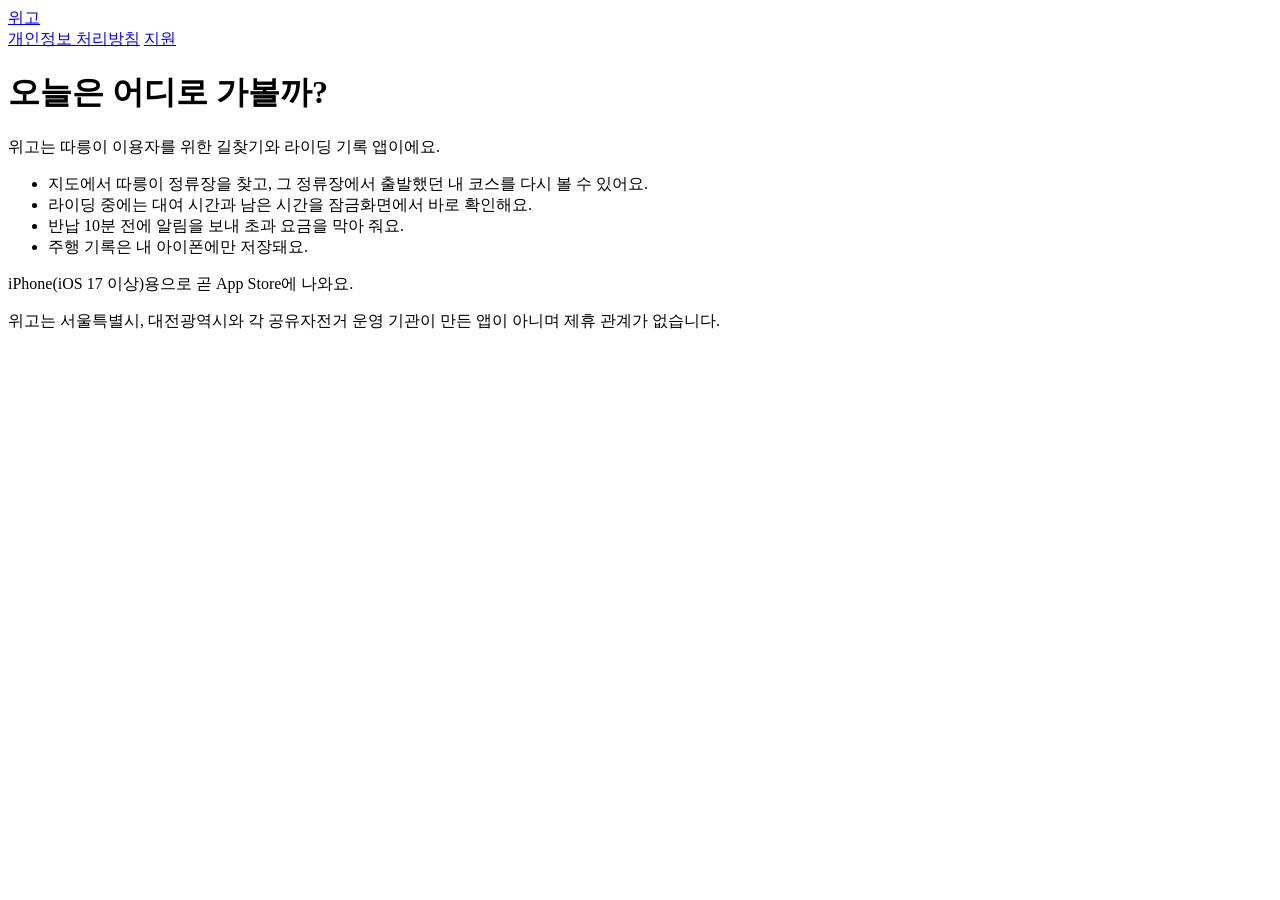
==== wegoBackEnd/deploy/site/index.html @ 8c77af59 "[#38] - feat : 개인정보 처리방침, 지원, 소개 정적 페이지(wegoBackEnd/deploy/site)" ====
<!doctype html>
<html lang="ko">
<head>
  <meta charset="utf-8">
  <meta name="viewport" content="width=device-width, initial-scale=1">
  <title>위고 | 따릉이 전용 길찾기</title>
  <meta name="description" content="따릉이 이용자를 위한 길찾기와 라이딩 기록 앱 위고">
  <link rel="stylesheet" href="/style.css">
</head>
<body>
  <header class="site">
    <a class="logo" href="/">위고</a>
    <nav>
      <a href="/privacy">개인정보 처리방침</a>
      <a href="/support">지원</a>
    </nav>
  </header>

  <main>
    <h1>오늘은 어디로 가볼까?</h1>
    <p class="lead">위고는 따릉이 이용자를 위한 길찾기와 라이딩 기록 앱이에요.</p>

    <ul>
      <li>지도에서 따릉이 정류장을 찾고, 그 정류장에서 출발했던 내 코스를 다시 볼 수 있어요.</li>
      <li>라이딩 중에는 대여 시간과 남은 시간을 잠금화면에서 바로 확인해요.</li>
      <li>반납 10분 전에 알림을 보내 초과 요금을 막아 줘요.</li>
      <li>주행 기록은 내 아이폰에만 저장돼요.</li>
    </ul>

    <p>iPhone(iOS 17 이상)용으로 곧 App Store에 나와요.</p>
  </main>

  <footer class="site">
    위고는 서울특별시, 대전광역시와 각 공유자전거 운영 기관이 만든 앱이 아니며 제휴 관계가 없습니다.
  </footer>
</body>
</html>
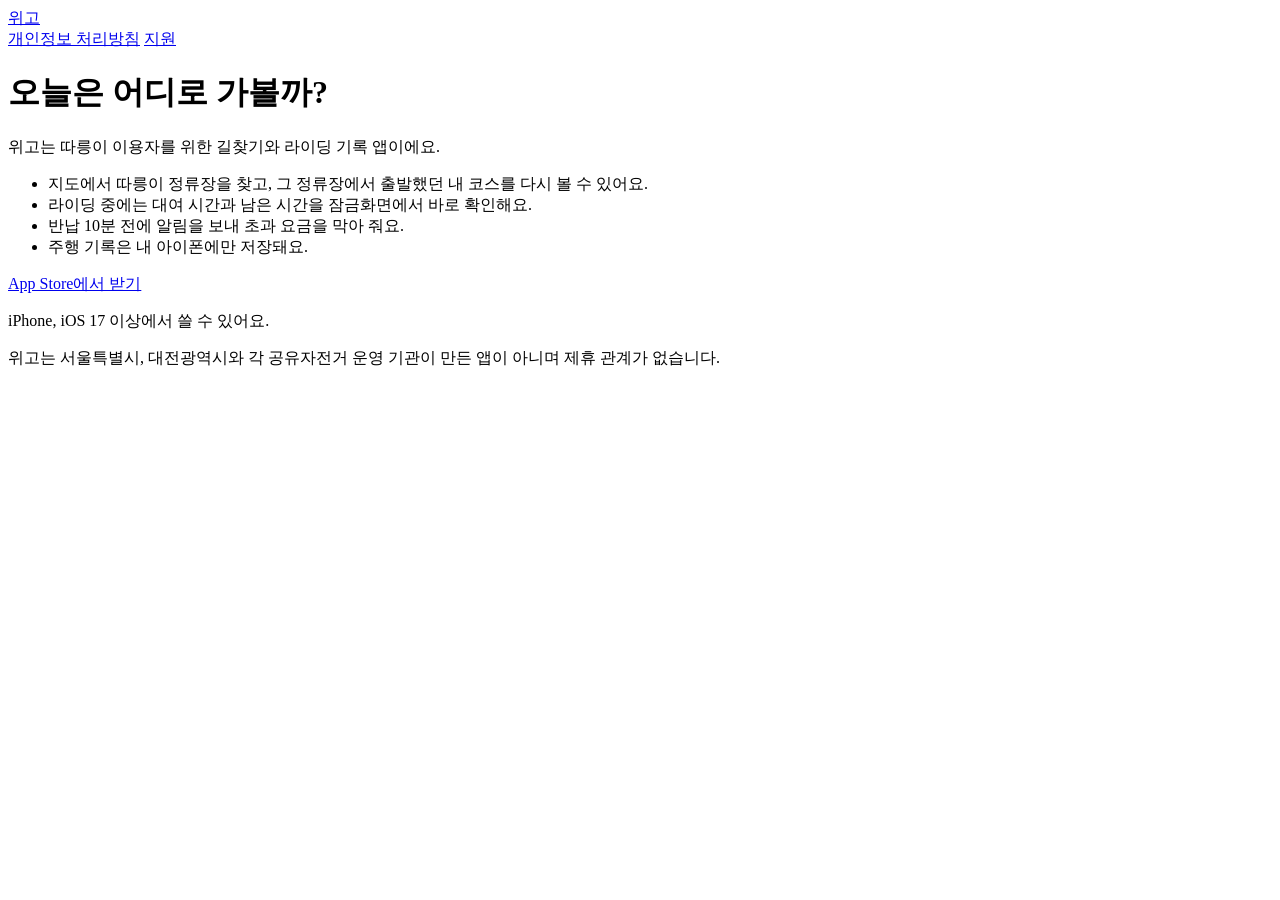
==== commit df221bad: "[#42] - feat : 소개 페이지에 App Store 링크 버튼 추가" ====
--- a/wegoBackEnd/deploy/site/index.html
+++ b/wegoBackEnd/deploy/site/index.html
@@ -27,7 +27,8 @@
       <li>주행 기록은 내 아이폰에만 저장돼요.</li>
     </ul>
 
-    <p>iPhone(iOS 17 이상)용으로 곧 App Store에 나와요.</p>
+    <p><a class="store-link" href="https://apps.apple.com/kr/app/id6836666857">App Store에서 받기</a></p>
+    <p class="note">iPhone, iOS 17 이상에서 쓸 수 있어요.</p>
   </main>
 
   <footer class="site">
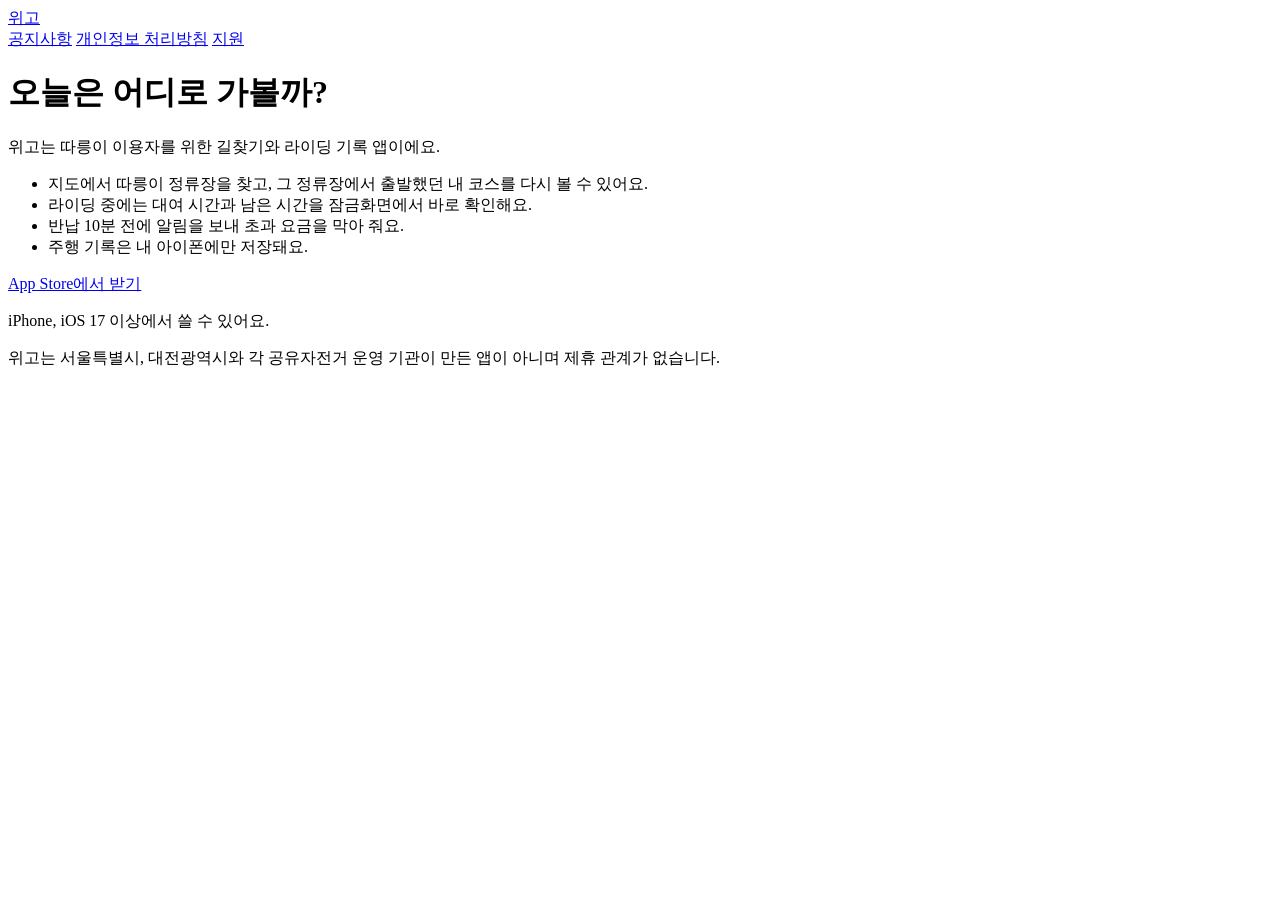
==== commit 48f9774f: "[#68] - feat : 사이트에 공지사항 페이지 추가(1.0.0 출시 글), 메뉴에 공지사항 링크, 소개 페이지 제목 정리" ====
--- a/wegoBackEnd/deploy/site/index.html
+++ b/wegoBackEnd/deploy/site/index.html
@@ -3,14 +3,15 @@
 <head>
   <meta charset="utf-8">
   <meta name="viewport" content="width=device-width, initial-scale=1">
-  <title>위고 | 따릉이 전용 길찾기</title>
-  <meta name="description" content="따릉이 이용자를 위한 길찾기와 라이딩 기록 앱 위고">
+  <title>위고 | 공유자전거 길찾기와 라이딩 기록</title>
+  <meta name="description" content="따릉이 이용자를 위한 길찾기와 라이딩 기록 앱 위고. 정류장에서 내 코스를 다시 보고, 대여 시간을 잠금화면에서 확인해요.">
   <link rel="stylesheet" href="/style.css">
 </head>
 <body>
   <header class="site">
     <a class="logo" href="/">위고</a>
     <nav>
+      <a href="/notice">공지사항</a>
       <a href="/privacy">개인정보 처리방침</a>
       <a href="/support">지원</a>
     </nav>
